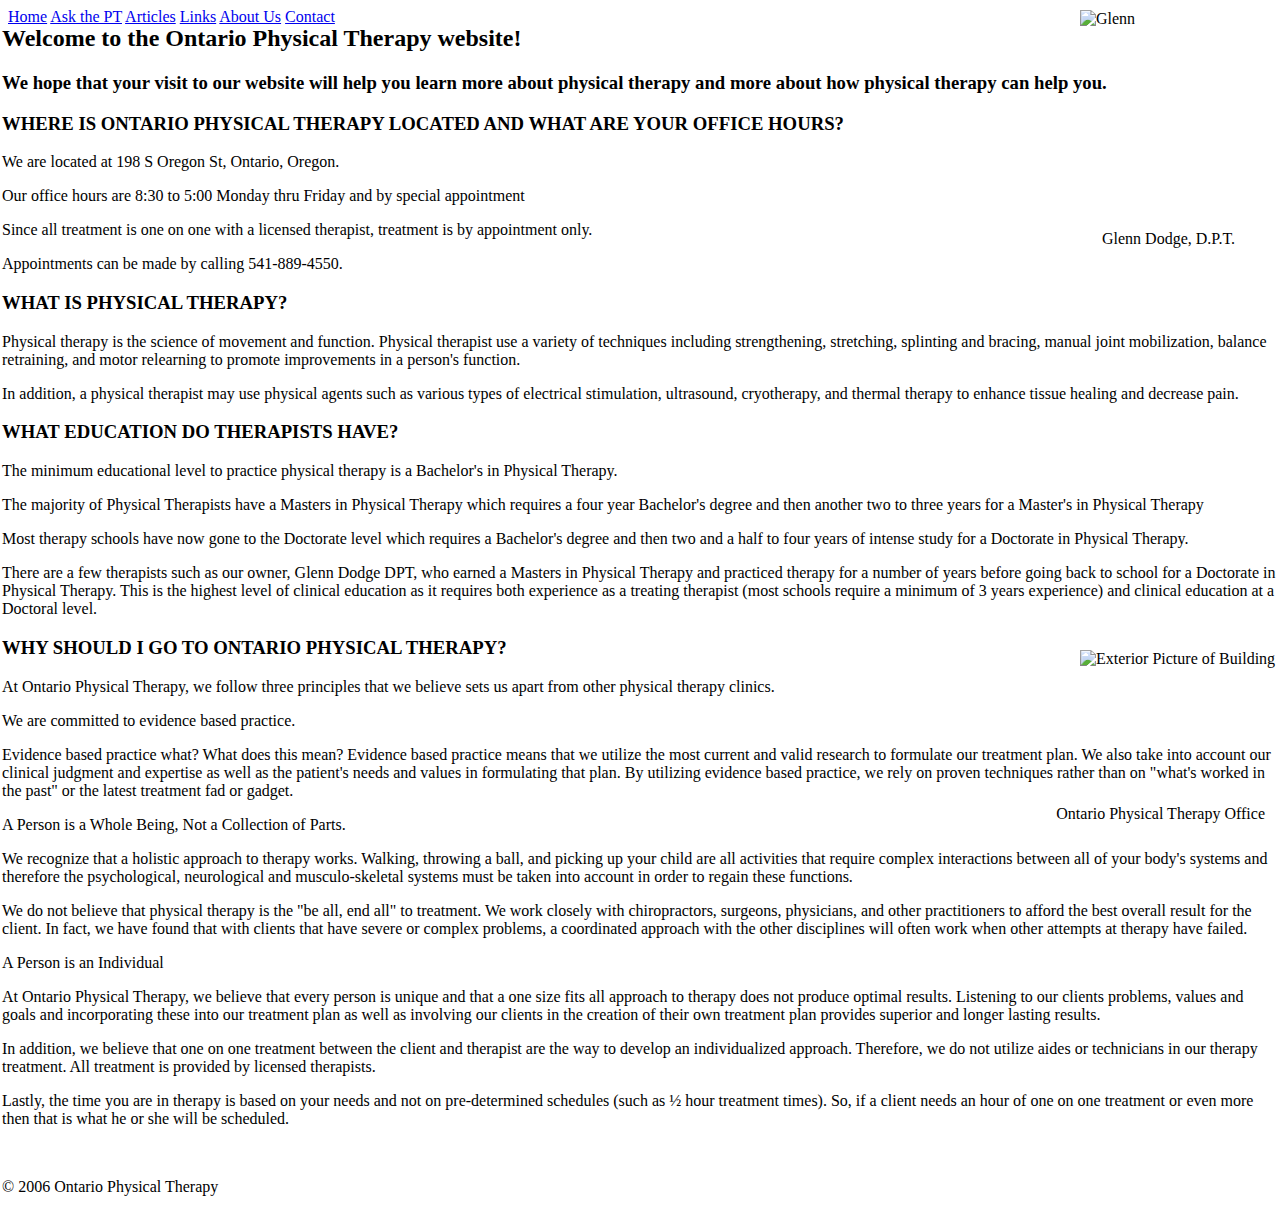
==== index.html @ eee7af63 "update" ====
<!DOCTYPE html>
<html lang="en">

<head>
    <meta charset="UTF-8">
    <meta name="viewport" content="width=device-width, initial-scale=1.0">
    <title>Ontario Physical Therapy | Home</title>
    <link rel="stylesheet" href="style.css">
</head>
<style type="text/css">
    div.glennText {
        position: absolute;
        left: 2px;
        top: 5px;
    }

    #glennCaption {
        position: absolute;
        right: 45px;
        top: 230px;
    }

    #glennPic {
        position: absolute;
        top: 10px;
        right: 0;
        width: 200px;
        height: 225px;
    }

    #officePic {
        position: absolute;
        top: 650px;
        right: 0;
        width: 200px;
        height: 150px;
    }

    #officeCaption {
        position: absolute;
        right: 15px;
        top: 805px;
    }
</style>

<body>
    <div class="nav">
        <a href="./index.html">Home</a>
        <a href="./ask.html">Ask the PT</a>
        <a href="./articles.html">Articles</a>
        <a href="./links.html">Links</a>
        <a href="./about.html">About Us</a>
        <a href="./contact.html">Contact</a>
    </div>

    <div id="pageBody">

        <img id="glennPic" src="./glenn.png" alt="Glenn">
        <div id="glennCaption">Glenn Dodge, D.P.T.</div>
        <img id="officePic" src="./opt_exterior.jpg"
            alt="Exterior Picture of Building">
        <div id="officeCaption">Ontario Physical Therapy Office</div>
        <div class="glennText">
            <h2>Welcome to the Ontario Physical Therapy website!</h2>
            <h3>We hope that your visit to our website will help you learn more about physical therapy and more about
                how
                physical therapy can help you.</h3>
            <div class="Line"></div>
            <h3>WHERE IS ONTARIO PHYSICAL THERAPY LOCATED AND WHAT ARE YOUR OFFICE HOURS?</h3>

            <p>We are located at 198 S Oregon St, Ontario, Oregon.</p>
            <p>Our office hours are 8:30 to 5:00 Monday thru Friday and by special appointment</p>
            <p>Since all treatment is one on one with a licensed therapist, treatment is by appointment only.</p>
            <p>Appointments can be made by calling 541-889-4550.</p>

            <div class="Line"></div>

            <h3>WHAT IS PHYSICAL THERAPY?</h3>
            <p>Physical therapy is the science of movement and function. Physical therapist use a variety of techniques
                including strengthening, stretching, splinting and bracing, manual joint mobilization, balance
                retraining,
                and
                motor relearning to promote improvements in a person's function.</p>
            <p>In addition, a physical therapist may use physical agents such as various types of electrical
                stimulation,
                ultrasound, cryotherapy, and thermal therapy to enhance tissue healing and decrease pain.</p>

            <div class="Line"></div>

            <h3>WHAT EDUCATION DO THERAPISTS HAVE?</h3>

            <p>The minimum educational level to practice physical therapy is a Bachelor's in Physical Therapy.</p>
            <p>The majority of Physical Therapists have a Masters in Physical Therapy which requires a four year
                Bachelor's
                degree and then another two to three years for a Master's in Physical Therapy</p>
            <p>Most therapy schools have now gone to the Doctorate level which requires a Bachelor's degree and then two
                and
                a
                half to four years of intense study for a Doctorate in Physical Therapy.</p>
            <p>There are a few therapists such as our owner, Glenn Dodge DPT, who earned a Masters in Physical Therapy
                and
                practiced therapy for a number of years before going back to school for a Doctorate in Physical Therapy.
                This is
                the highest level of clinical education as it requires both experience as a treating therapist (most
                schools
                require a minimum of 3 years experience) and clinical education at a Doctoral level.</p>

            <div class="Line"></div>

            <h3>WHY SHOULD I GO TO ONTARIO PHYSICAL THERAPY?</h3>
            <p>At Ontario Physical Therapy, we follow three principles that we believe sets us apart from other physical
                therapy
                clinics.</p>

            <p>We are committed to evidence based practice.</p>
            <p class="sub">Evidence based practice what? What does this mean? Evidence based practice means that we
                utilize
                the
                most current and valid research to formulate our treatment plan. We also take into account our clinical
                judgment
                and expertise as well as the patient's needs and values in formulating that plan. By utilizing evidence
                based
                practice, we rely on proven techniques rather than on "what's worked in the past" or the latest
                treatment
                fad or
                gadget.</p>

            <p>A Person is a Whole Being, Not a Collection of Parts.</p>

            <p class="sub">We recognize that a holistic approach to therapy works. Walking, throwing a ball, and picking
                up
                your
                child are all activities that require complex interactions between all of your body's systems and
                therefore
                the
                psychological, neurological and musculo-skeletal systems must be taken into account in order to regain
                these
                functions.</p>
            <p class="sub">We do not believe that physical therapy is the "be all, end all" to treatment. We work
                closely
                with
                chiropractors, surgeons, physicians, and other practitioners to afford the best overall result for the
                client. In
                fact, we have found that with clients that have severe or complex problems, a coordinated approach with
                the
                other
                disciplines will often work when other attempts at therapy have failed.</p>

            <p>A Person is an Individual</p>

            <p class="sub">At Ontario Physical Therapy, we believe that every person is unique and that a one size fits
                all
                approach to therapy does not produce optimal results. Listening to our clients problems, values and
                goals
                and
                incorporating these into our treatment plan as well as involving our clients in the creation of their
                own
                treatment plan provides superior and longer lasting results.</p>
            <p class="sub">In addition, we believe that one on one treatment between the client and therapist are the
                way to
                develop an individualized approach. Therefore, we do not utilize aides or technicians in our therapy
                treatment.
                All treatment is provided by licensed therapists.</p>
            <p class="sub">Lastly, the time you are in therapy is based on your needs and not on pre-determined
                schedules
                (such
                as &#189; hour treatment times). So, if a client needs an hour of one on one treatment or even more then that
                is
                what
                he or she will be scheduled.</p>

            <div class="Line"></div>
            <br>
            <div id="Footer">
                <p>&copy; 2006 Ontario Physical Therapy</p>
            </div>
        </div>
    </div>
</body>

</html>
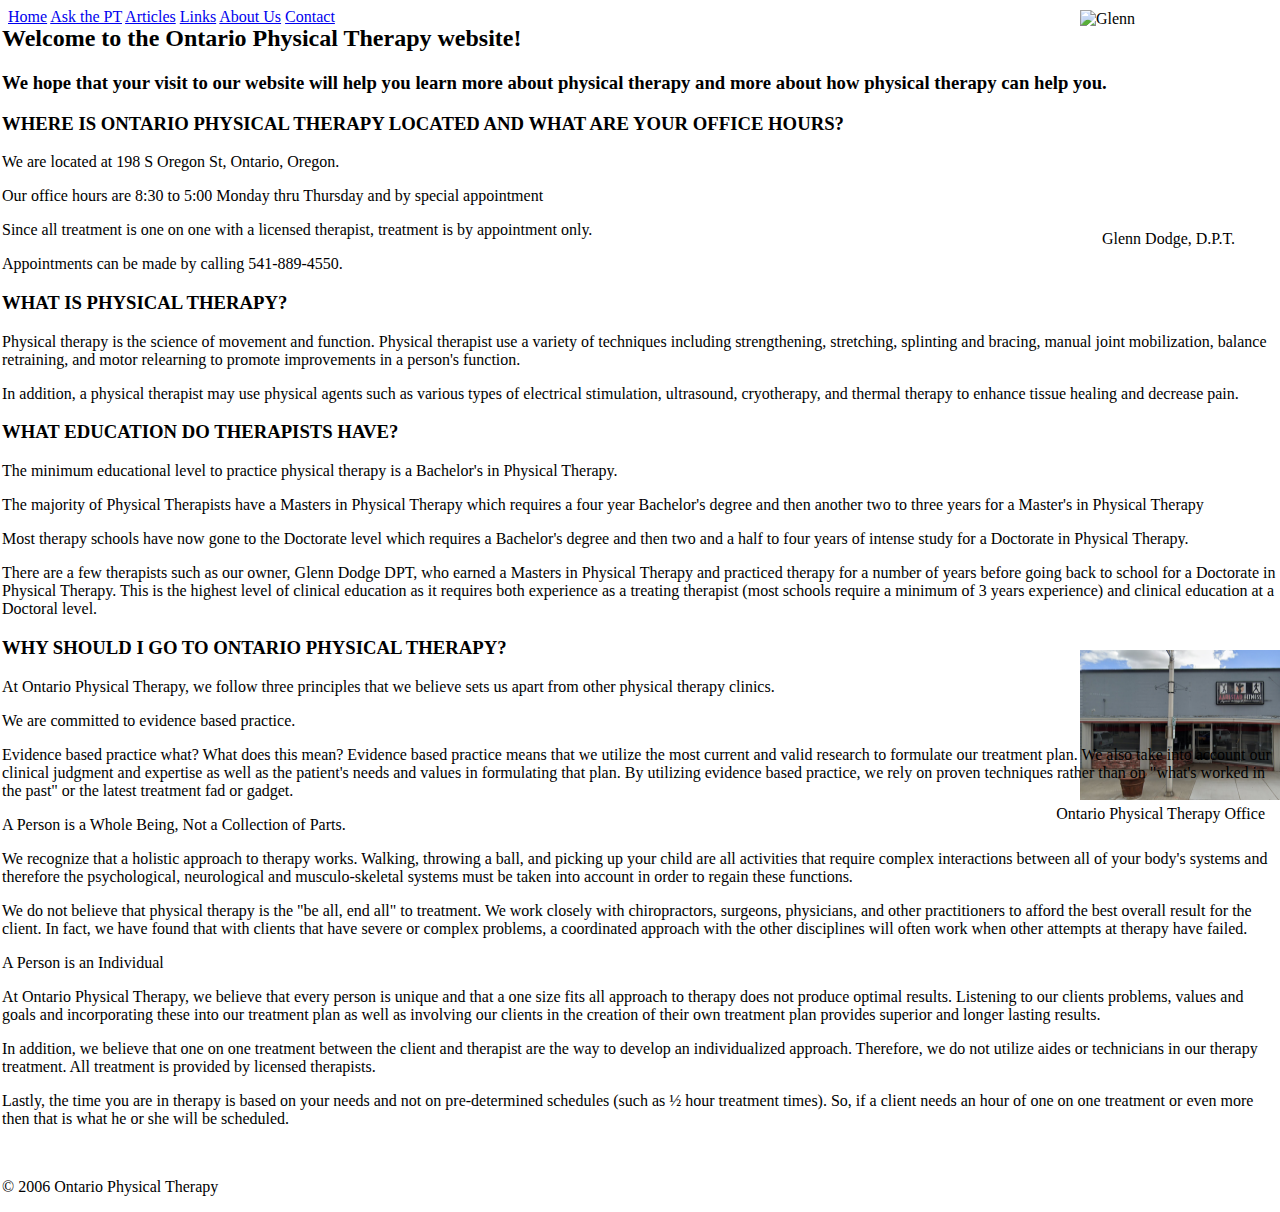
==== commit 4eca64b8: "office.png" ====
--- a/index.html
+++ b/index.html
@@ -57,7 +57,7 @@
 
         <img id="glennPic" src="./glenn.png" alt="Glenn">
         <div id="glennCaption">Glenn Dodge, D.P.T.</div>
-        <img id="officePic" src="./opt_exterior.jpg"
+        <img id="officePic" src="./office.png"
             alt="Exterior Picture of Building">
         <div id="officeCaption">Ontario Physical Therapy Office</div>
         <div class="glennText">
@@ -69,7 +69,7 @@
             <h3>WHERE IS ONTARIO PHYSICAL THERAPY LOCATED AND WHAT ARE YOUR OFFICE HOURS?</h3>
 
             <p>We are located at 198 S Oregon St, Ontario, Oregon.</p>
-            <p>Our office hours are 8:30 to 5:00 Monday thru Friday and by special appointment</p>
+            <p>Our office hours are 8:30 to 5:00 Monday thru Thursday and by special appointment</p>
             <p>Since all treatment is one on one with a licensed therapist, treatment is by appointment only.</p>
             <p>Appointments can be made by calling 541-889-4550.</p>
 
